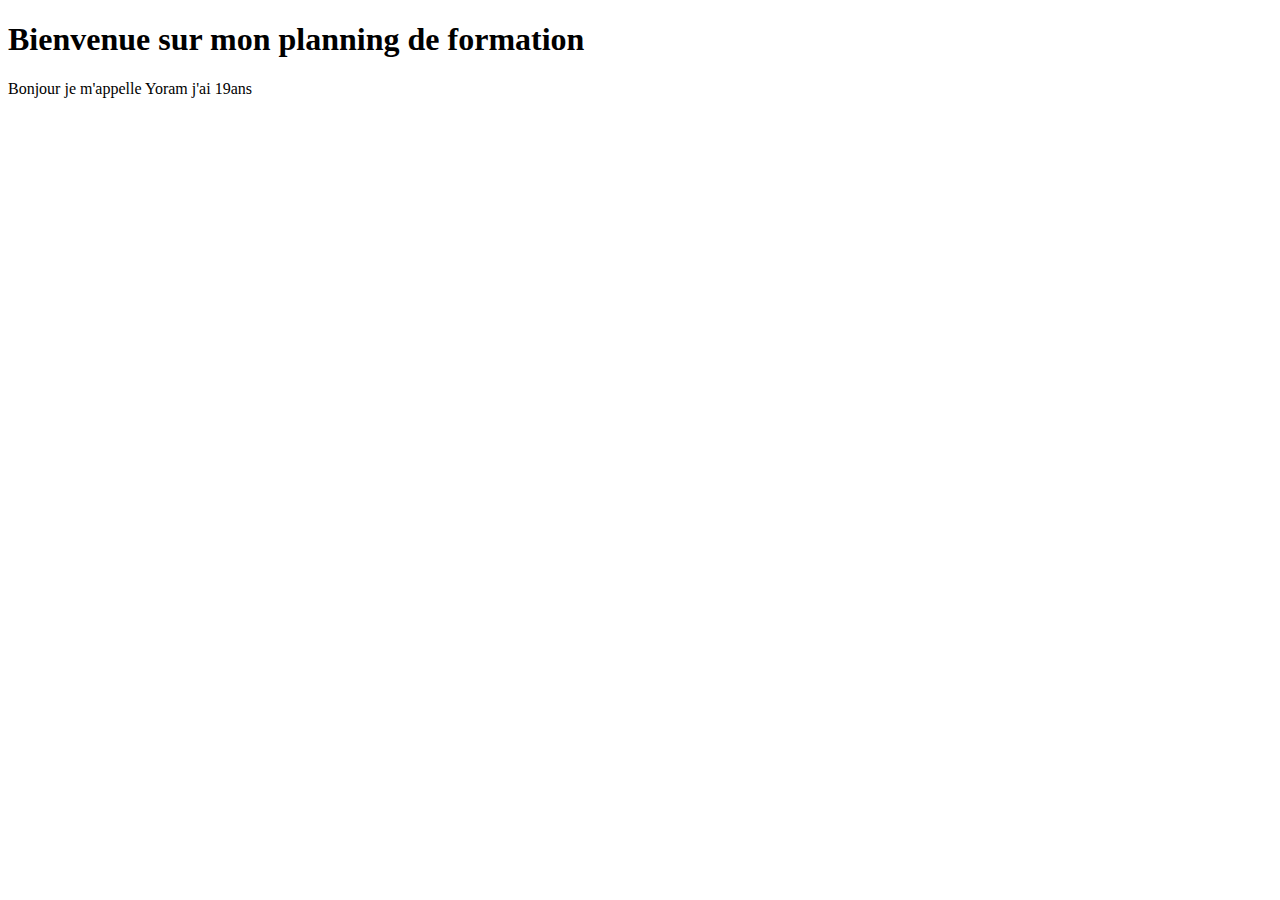
==== index.html @ 928dc40f "exo02" ====
<!DOCTYPE html>
<html lang="en">

<head>
    <meta charset="UTF-8">
    <meta name="viewport" content="width=device-width, initial-scale=1.0">
    <title>Document</title>
</head>

<body>
    <!-- exo 02 -->
    <h1>Bienvenue sur mon planning de formation</h1>
    <p>Bonjour je m'appelle Yoram j'ai 19ans</p>
</body>

</html>
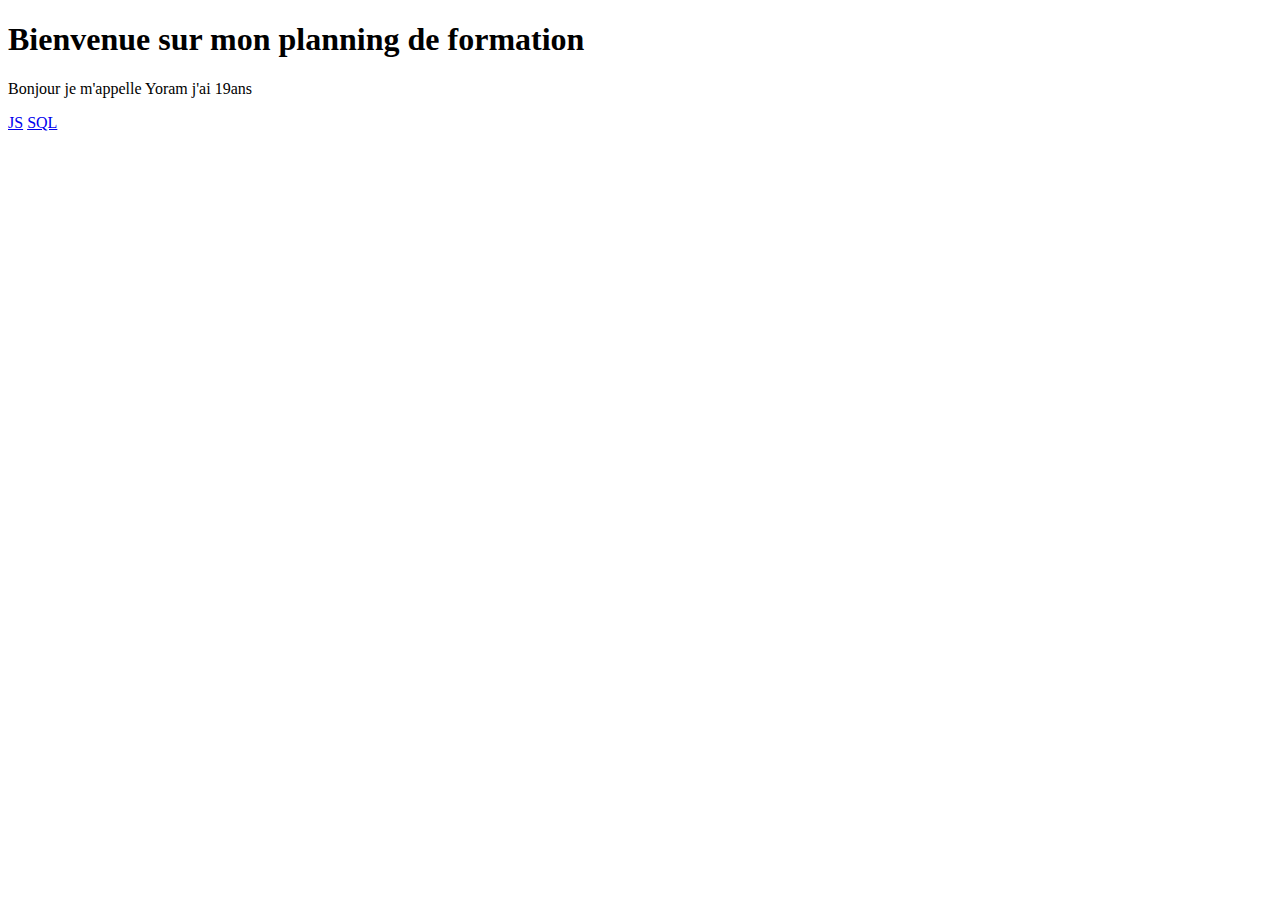
==== commit ad546772: "exo03" ====
--- a/index.html
+++ b/index.html
@@ -11,6 +11,10 @@
     <!-- exo 02 -->
     <h1>Bienvenue sur mon planning de formation</h1>
     <p>Bonjour je m'appelle Yoram j'ai 19ans</p>
+
+    <!-- exo 03 -->
+    <a href="./js.html">JS</a>
+    <a href="./sql.html">SQL</a>
 </body>
 
 </html>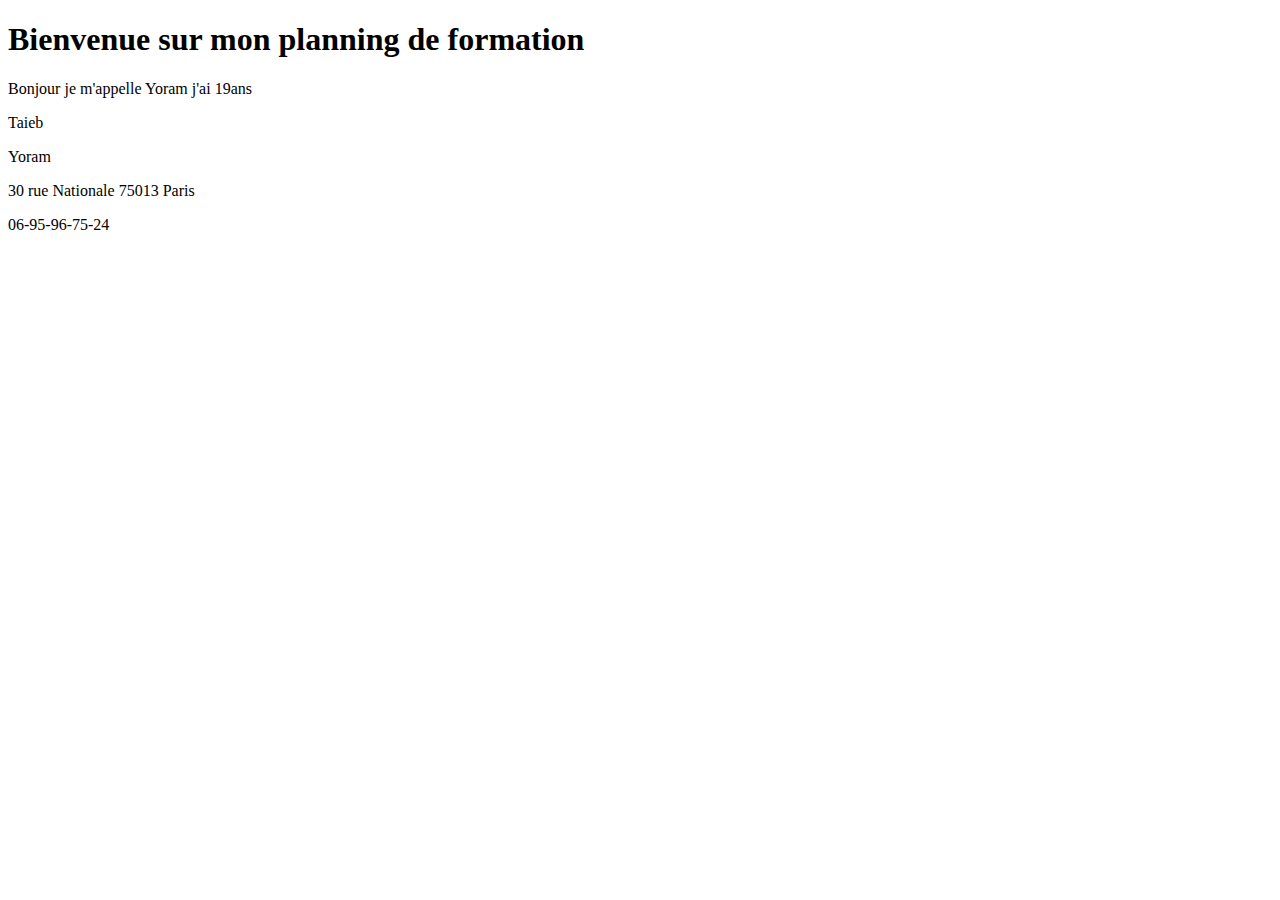
==== commit bd37c8da: "exo04" ====
--- a/index.html
+++ b/index.html
@@ -13,8 +13,23 @@
     <p>Bonjour je m'appelle Yoram j'ai 19ans</p>
 
     <!-- exo 03 -->
-    <a href="./js.html">JS</a>
-    <a href="./sql.html">SQL</a>
+    <a href="#"></a>
+    <a href="#"></a>
+
+    <!-- exo 04 -->
+    <header>
+        <nav>
+
+        </nav>
+    </header>
+    <main></main>
+    <aside></aside>
+    <footer>
+        <p>Taieb</p>
+        <p>Yoram</p>
+        <p>30 rue Nationale 75013 Paris</p>
+        <p>06-95-96-75-24</p>
+    </footer>
 </body>
 
 </html>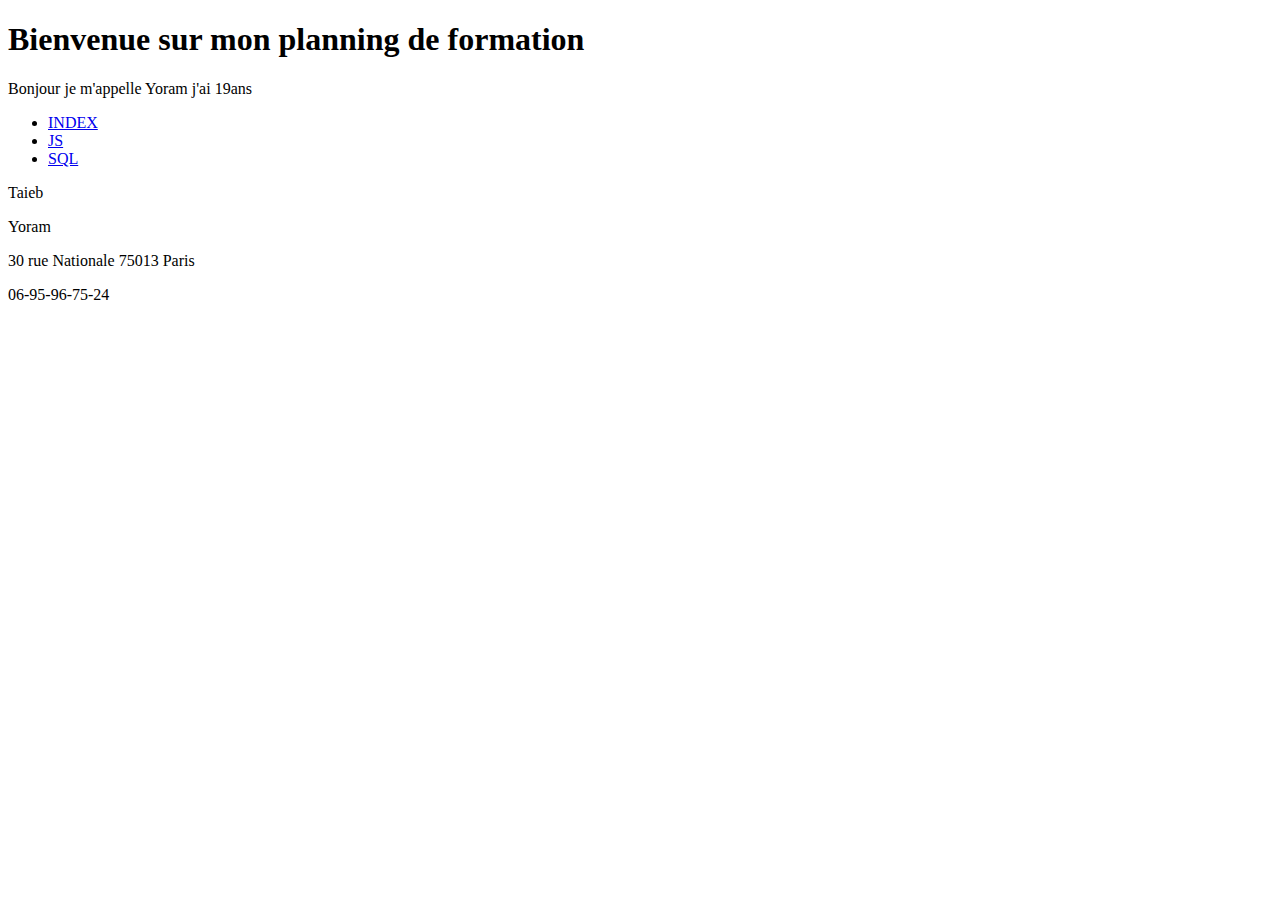
==== commit c60a1136: "exo 05" ====
--- a/index.html
+++ b/index.html
@@ -13,13 +13,21 @@
     <p>Bonjour je m'appelle Yoram j'ai 19ans</p>
 
     <!-- exo 03 -->
-    <a href="#"></a>
-    <a href="#"></a>
+    <a href="./js.html"></a>
+    <a href="./sql.html"></a>
 
     <!-- exo 04 -->
     <header>
+        <!-- exo 05 -->
         <nav>
-
+            <ul>
+                <li>
+                    <a href="./index.html">INDEX</a></li>
+                <li>
+                    <a href="./js.html">JS</a></li>
+                <li>
+                    <a href="./sql.html">SQL</a></li>
+            </ul>
         </nav>
     </header>
     <main></main>
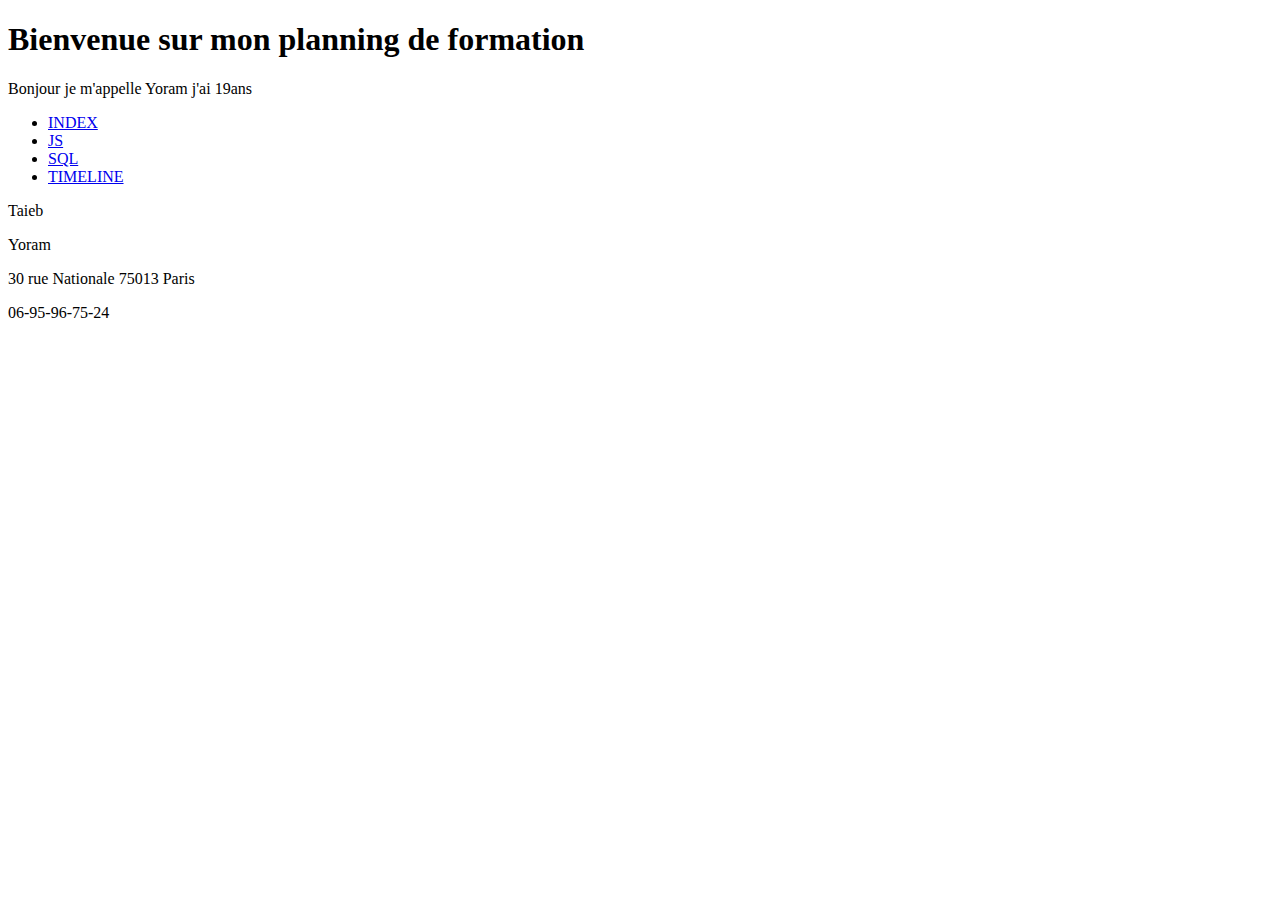
==== commit 20dfae06: "exo07" ====
--- a/index.html
+++ b/index.html
@@ -27,6 +27,8 @@
                     <a href="./js.html">JS</a></li>
                 <li>
                     <a href="./sql.html">SQL</a></li>
+                <li>
+                    <a href="./timeline.html">TIMELINE</a></li>
             </ul>
         </nav>
     </header>
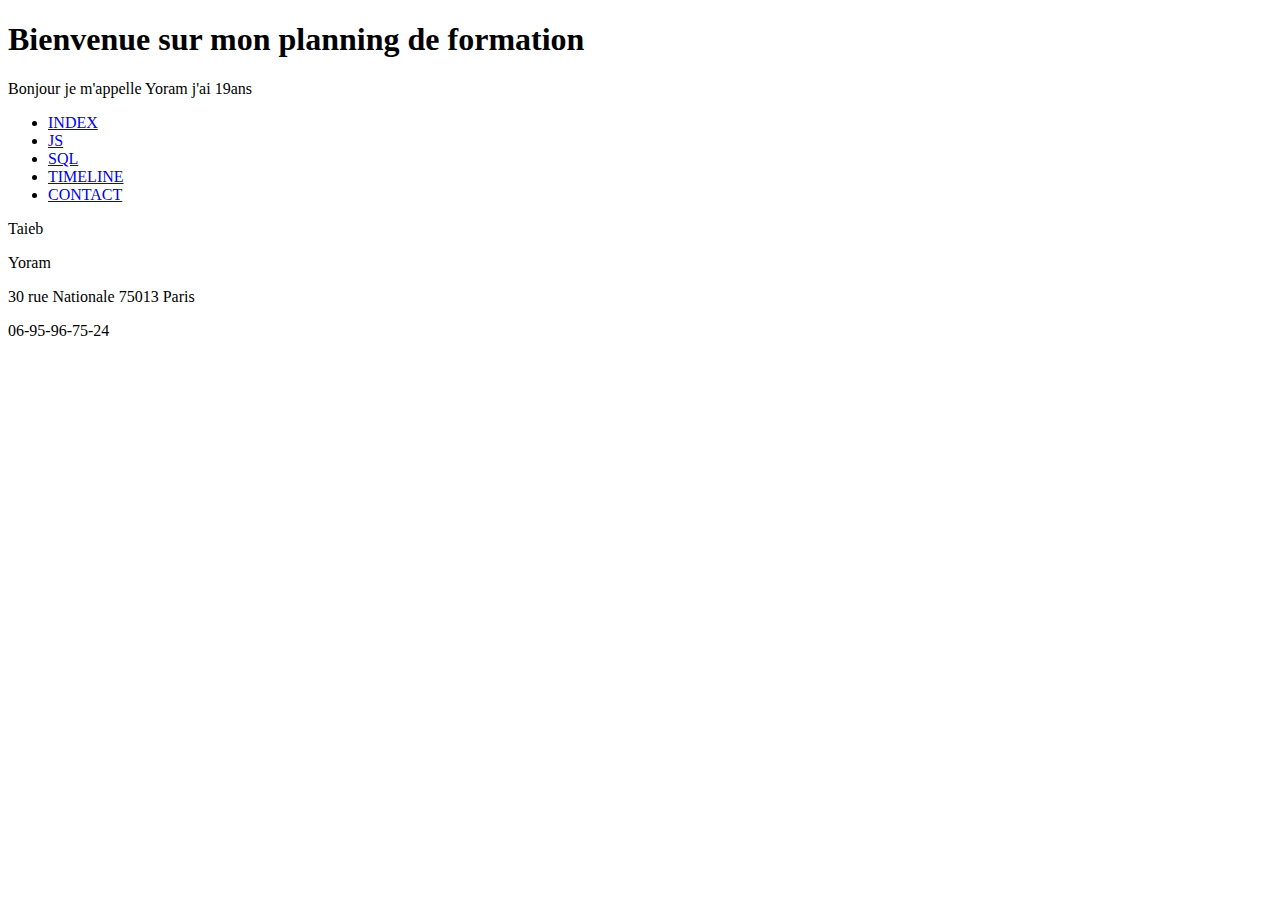
==== commit af94bfba: "exo08" ====
--- a/index.html
+++ b/index.html
@@ -29,6 +29,8 @@
                     <a href="./sql.html">SQL</a></li>
                 <li>
                     <a href="./timeline.html">TIMELINE</a></li>
+                <li>
+                    <a href="./contact.html">CONTACT</a></li>
             </ul>
         </nav>
     </header>
